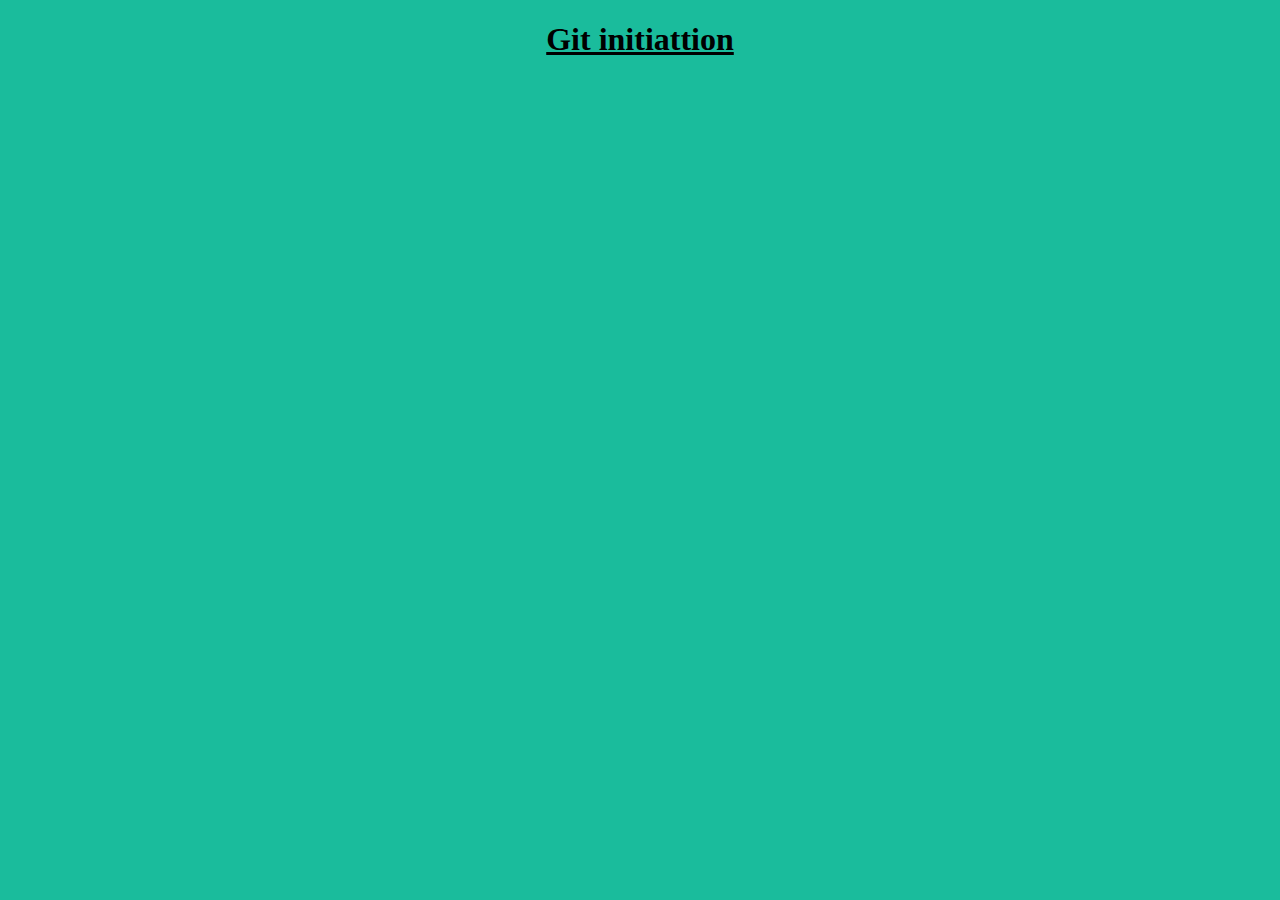
==== index.html @ e49858d8 "correctif plus1" ====
<!DOCTYPE html>
<html>
<head>
	<title>Avoir la main avec Git</title>
	<meta charset="utf-8">
	<link rel="stylesheet" type="text/css" href="style.css">
</head>
<body>
	<h1>Git initiattion</h1>
	
</body>
</html>
---- style.css ----
body{
	background-color:#1abc9c;
}

p{
	font-family: algerian;
	font-size: 15px;
}

h1{
	text-align: center;
	text-decoration: underline;
}
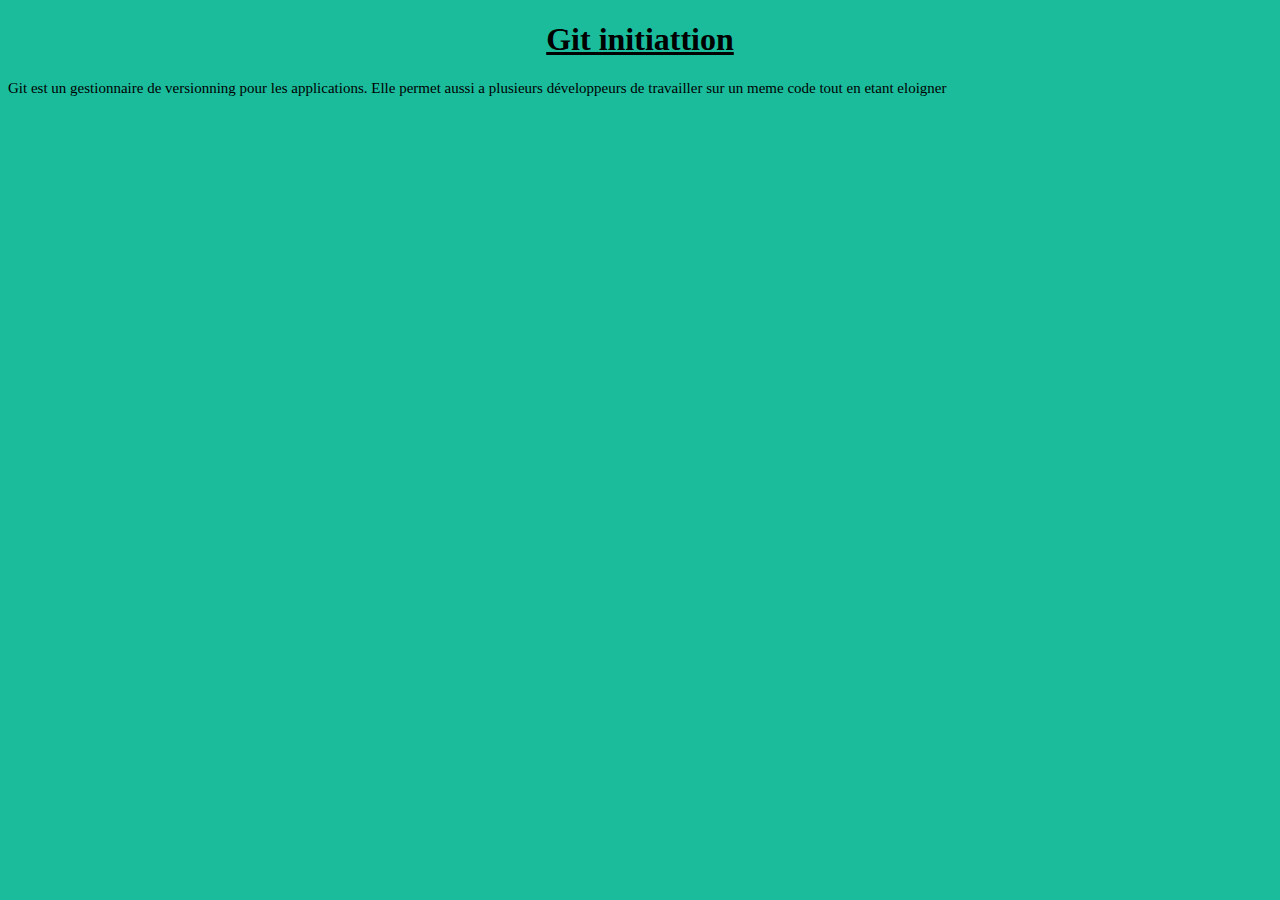
==== commit 7186c63c: "correctif plus221" ====
--- a/index.html
+++ b/index.html
@@ -7,6 +7,6 @@
 </head>
 <body>
 	<h1>Git initiattion</h1>
-	
+	<p>Git est un gestionnaire de versionning pour les applications. Elle permet aussi a plusieurs développeurs de travailler sur un meme code tout en etant eloigner</p>
 </body>
 </html>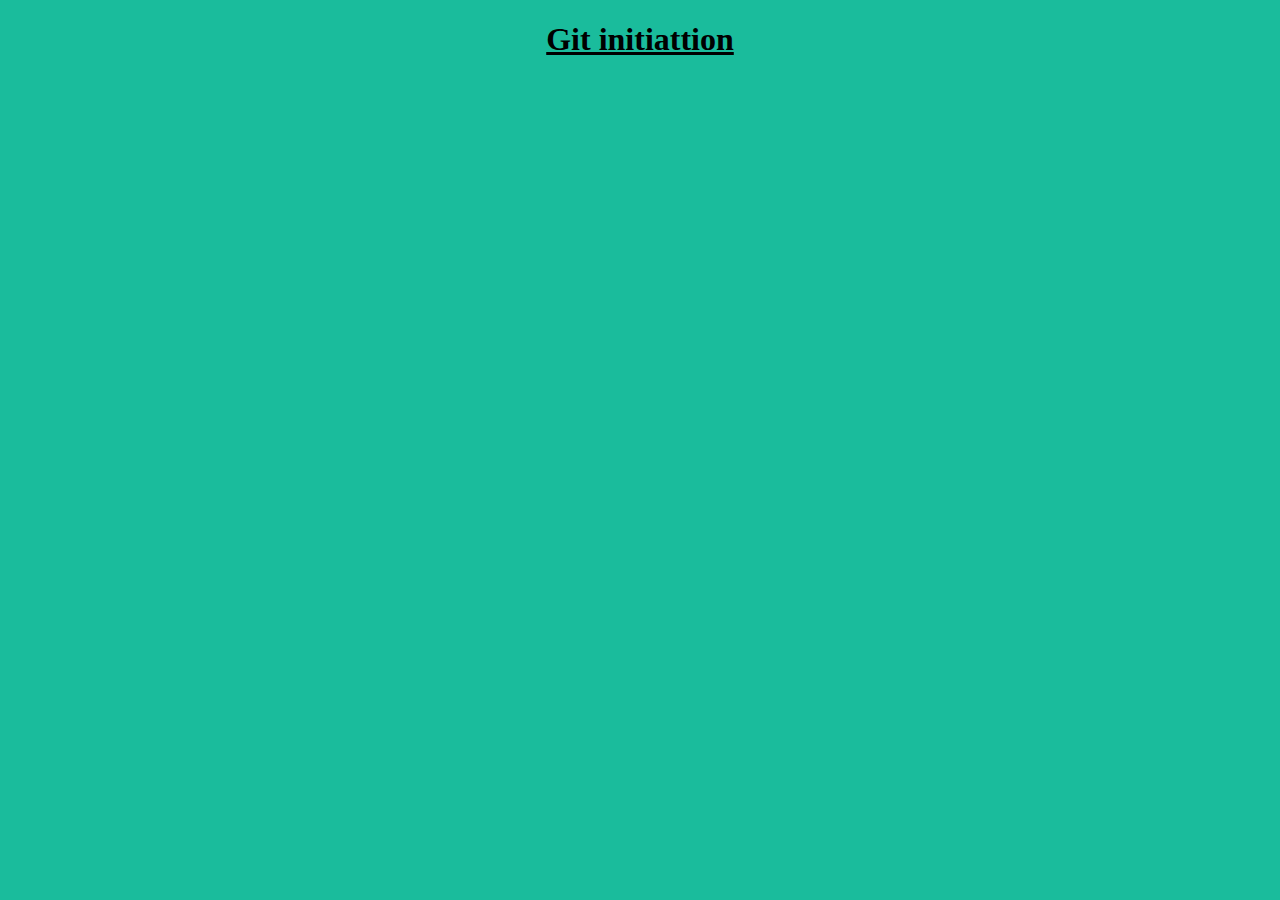
==== commit 08b74f01: "suppression du paragraphe" ====
--- a/index.html
+++ b/index.html
@@ -7,6 +7,6 @@
 </head>
 <body>
 	<h1>Git initiattion</h1>
-	<p>Git est un gestionnaire de versionning pour les applications. Elle permet aussi a plusieurs développeurs de travailler sur un meme code tout en etant eloigner</p>
+	
 </body>
 </html>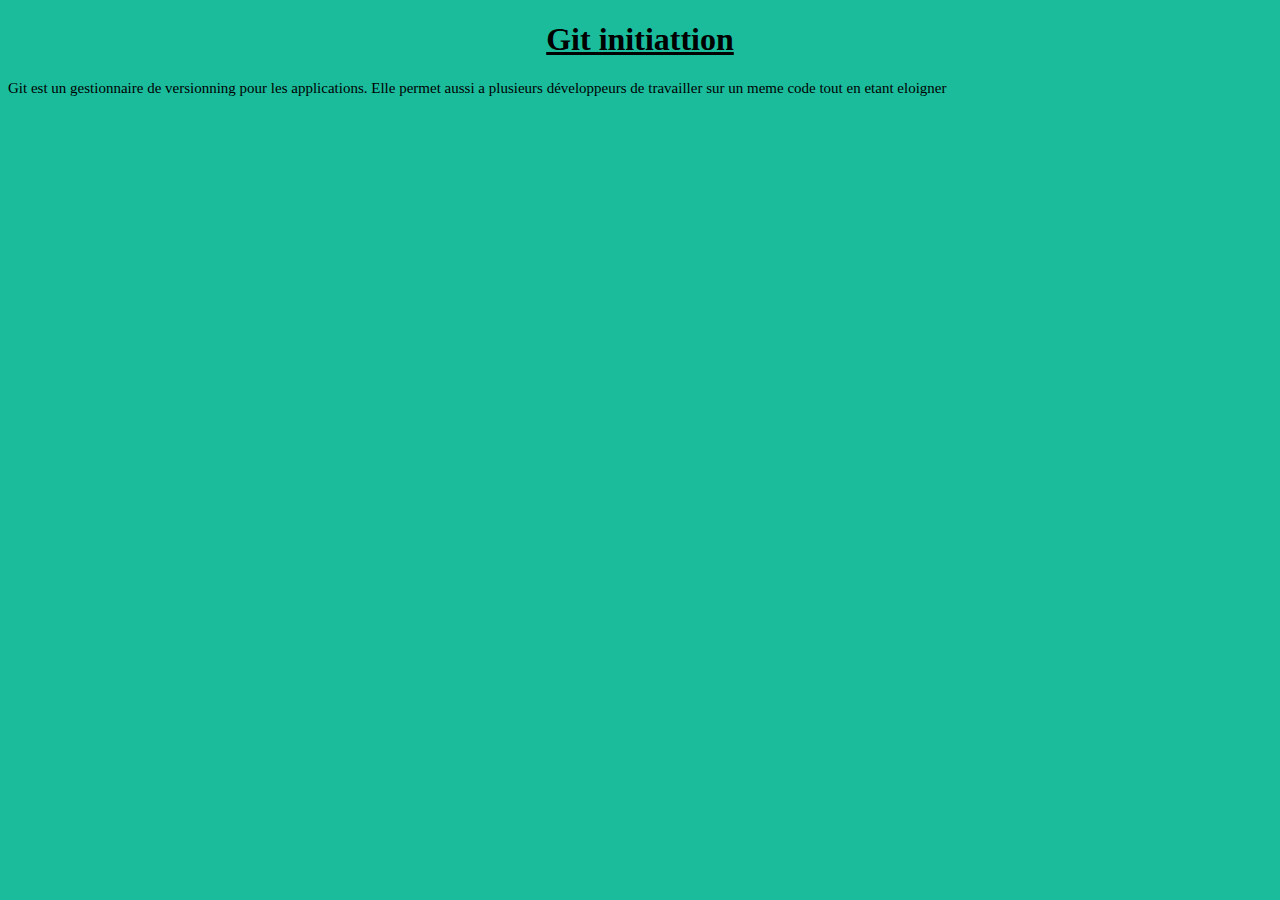
==== commit 5b27d85e: "suppression du paragraphe" ====
--- a/index.html
+++ b/index.html
@@ -7,6 +7,9 @@
 </head>
 <body>
 	<h1>Git initiattion</h1>
-	
+
+	<p>
+		Git est un gestionnaire de versionning pour les applications. Elle permet aussi a plusieurs développeurs de travailler sur un meme code tout en etant eloigner
+	</p>
 </body>
 </html>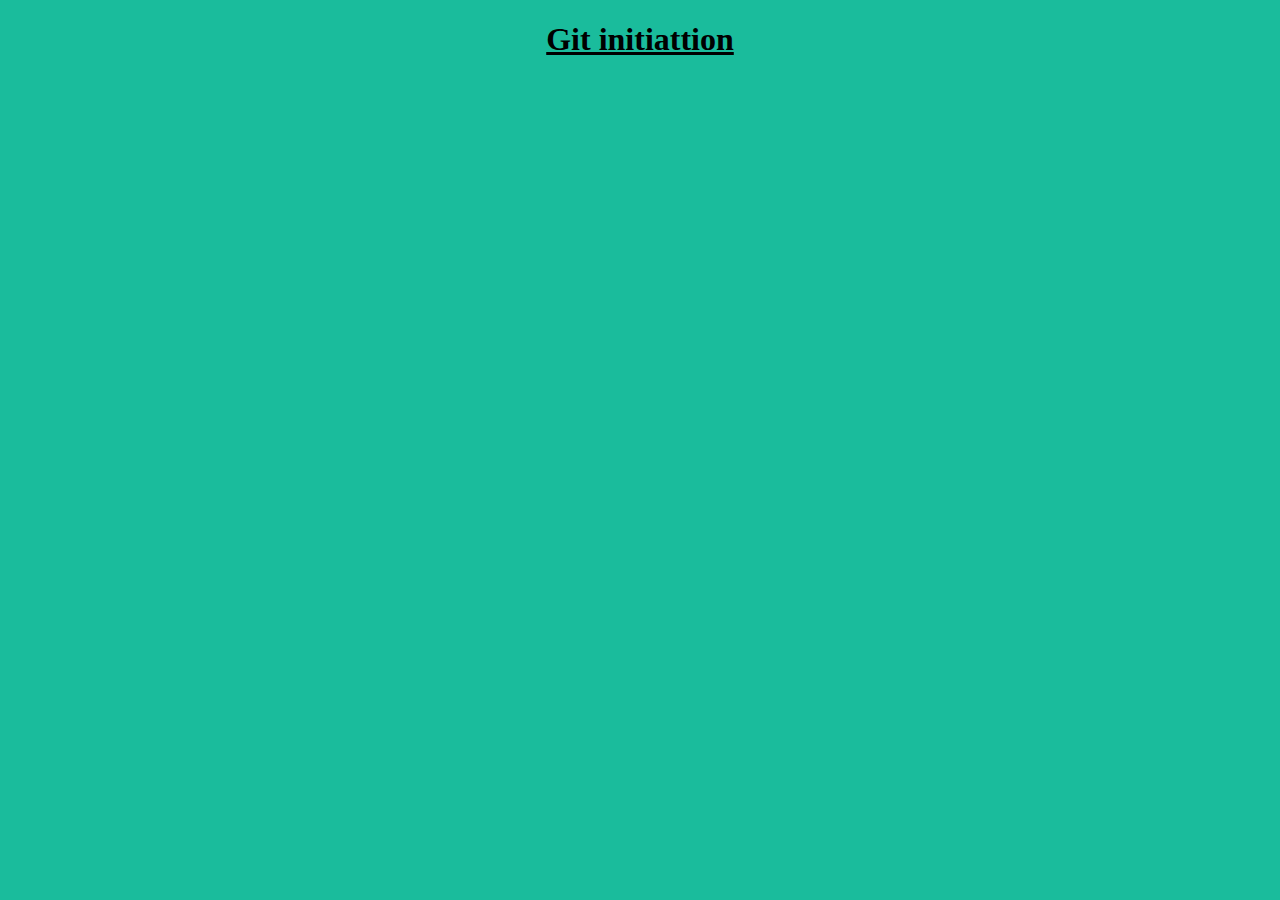
==== commit 57a17d59: "delete paragraph" ====
--- a/index.html
+++ b/index.html
@@ -7,9 +7,5 @@
 </head>
 <body>
 	<h1>Git initiattion</h1>
-
-	<p>
-		Git est un gestionnaire de versionning pour les applications. Elle permet aussi a plusieurs développeurs de travailler sur un meme code tout en etant eloigner
-	</p>
 </body>
 </html>